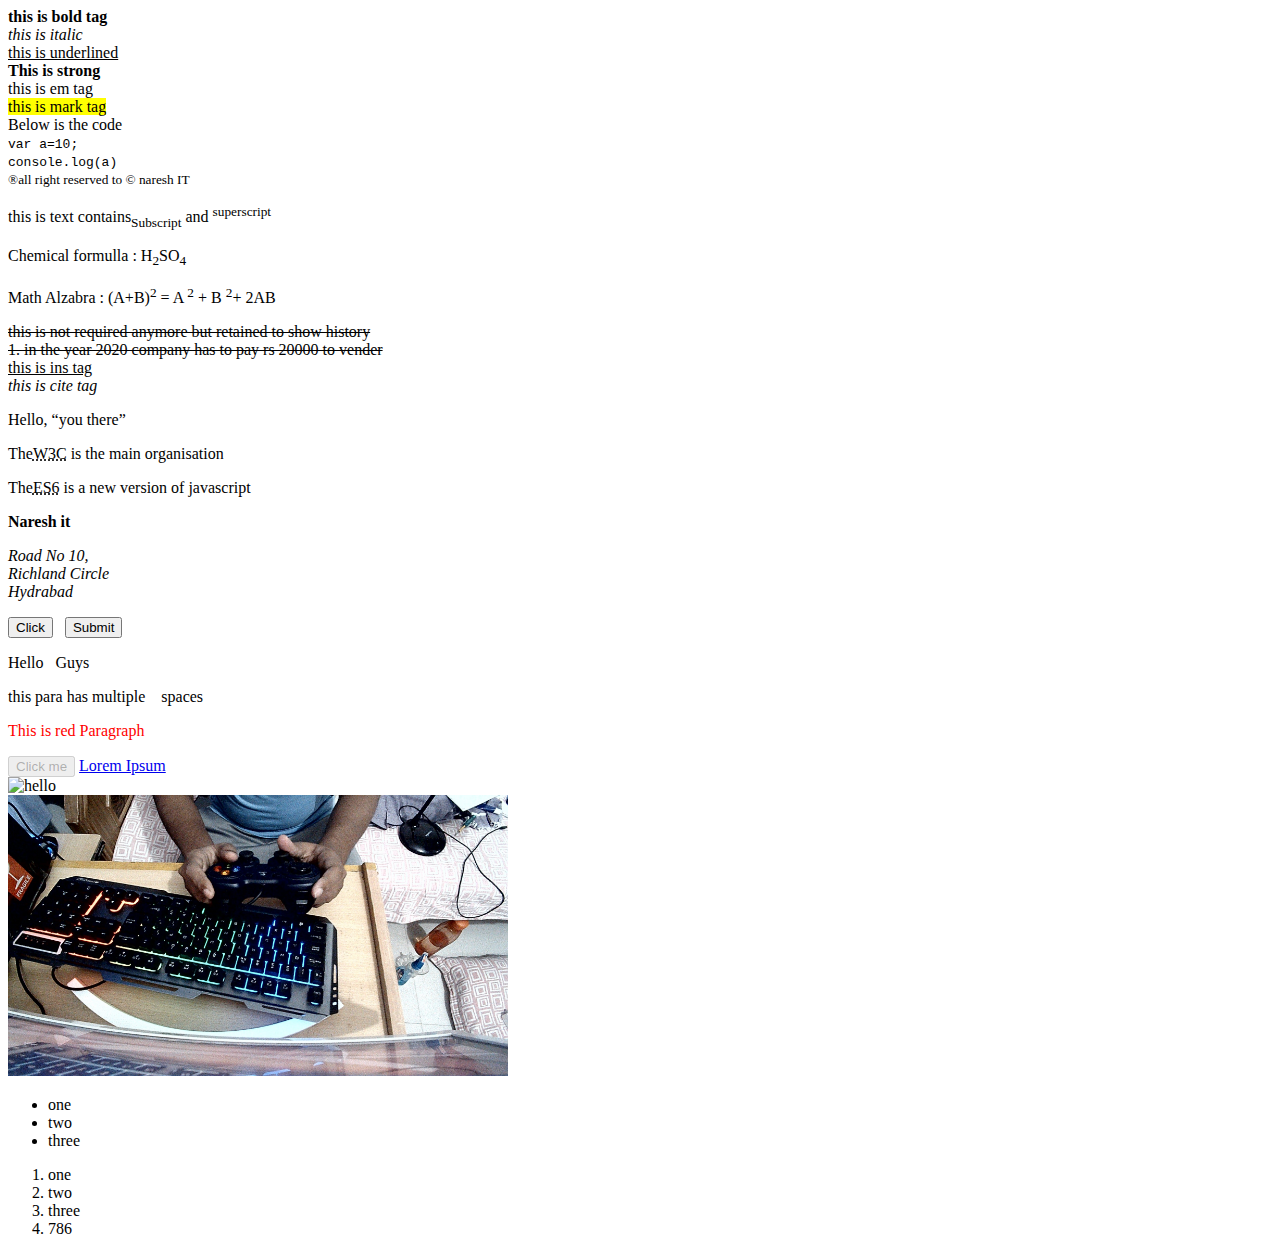
==== 2.htmlTag.html @ 6487d3bc "html tag" ====
<!DOCTYPE html>
<html lang="en">
<head>
    <meta charset="UTF-8">
    <meta http-equiv="X-UA-Compatible" content="IE=edge">
    <meta name="viewport" content="width=>, initial-scale=1.0">
    <title>Document</title>
</head>
<body>
    <b>this is bold tag</b><br>
    <i>this is italic</i><br>
    <u>this is underlined</u><br>
    <strong>This is strong</strong><br>
    <en>this is em tag</en><br>
    <mark>this is mark tag</mark><br>
    Below is the code<br>
    <code>
        var a=10; <br>
        console.log(a)<br>
    </code>
    <small>&#174;all right reserved to &#169; naresh IT</small>
    <p>
        this is text contains<sub>Subscript</sub> and <sup>superscript</sup>
    </p>
    <p>Chemical formulla : H<sub>2</sub>SO<sub>4</sub></p>
    <p>Math Alzabra : (A+B)<sup>2</sup> = A <sup>2</sup> + B <sup>2</sup>+ 2AB</p>
    <del>this is not required anymore but retained to show history</del><br>
    <del>1. in the year 2020 company has to pay rs 20000 to vender</del><br>
    <ins>this is ins tag</ins><br>
    <cite>this is cite tag</cite><br>
    <p>
        Hello, <q>you there</q>
    </p>
    <p>
        The<abbr title= "World Wide Web Consortium">W3C</abbr> is the main 
        organisation
    </p>
    <p>
        The<abbr title="ECMA Script 6">ES6</abbr> is a new version of javascript
    </p>
    <p><strong>Naresh it</strong>
        <address>
            Road No 10, <br>
            Richland Circle <br>
            Hydrabad
        </address>
    </p>
    <button>Click</button>&nbsp;&nbsp;
    <button>Submit</button>
    <p>Hello&nbsp;&nbsp;&nbsp;Guys</p>
    <p>this para has multiple &nbsp;&nbsp;&nbsp;spaces</p>
    <p style="color: red;" class=".container" id="para">
        This is red Paragraph
    </p>
    <button hidden>Click me</button>
    <button disabled>Click me</button>
    <a href="https://www.google.com/" target="_self">Lorem Ipsum</a><br>
    <img src="https://upload.wikimedia.org/wikipedia/commons/thumb/5/59/-127wiki.jpg/330px--127wiki.jpg" 
    alt="hello" width="500" hight="300"><br>
    <img src="keyb.jpg" width="500">
    <ul>
        <li>one</li>
        <li>two</li>
        <li>three</li>
    </ul>
    <ol>
        <li>one</li>
        <li>two</li>
        <li>three</li>
        <li>786</li>
    </ol>
    
</body>
</html>
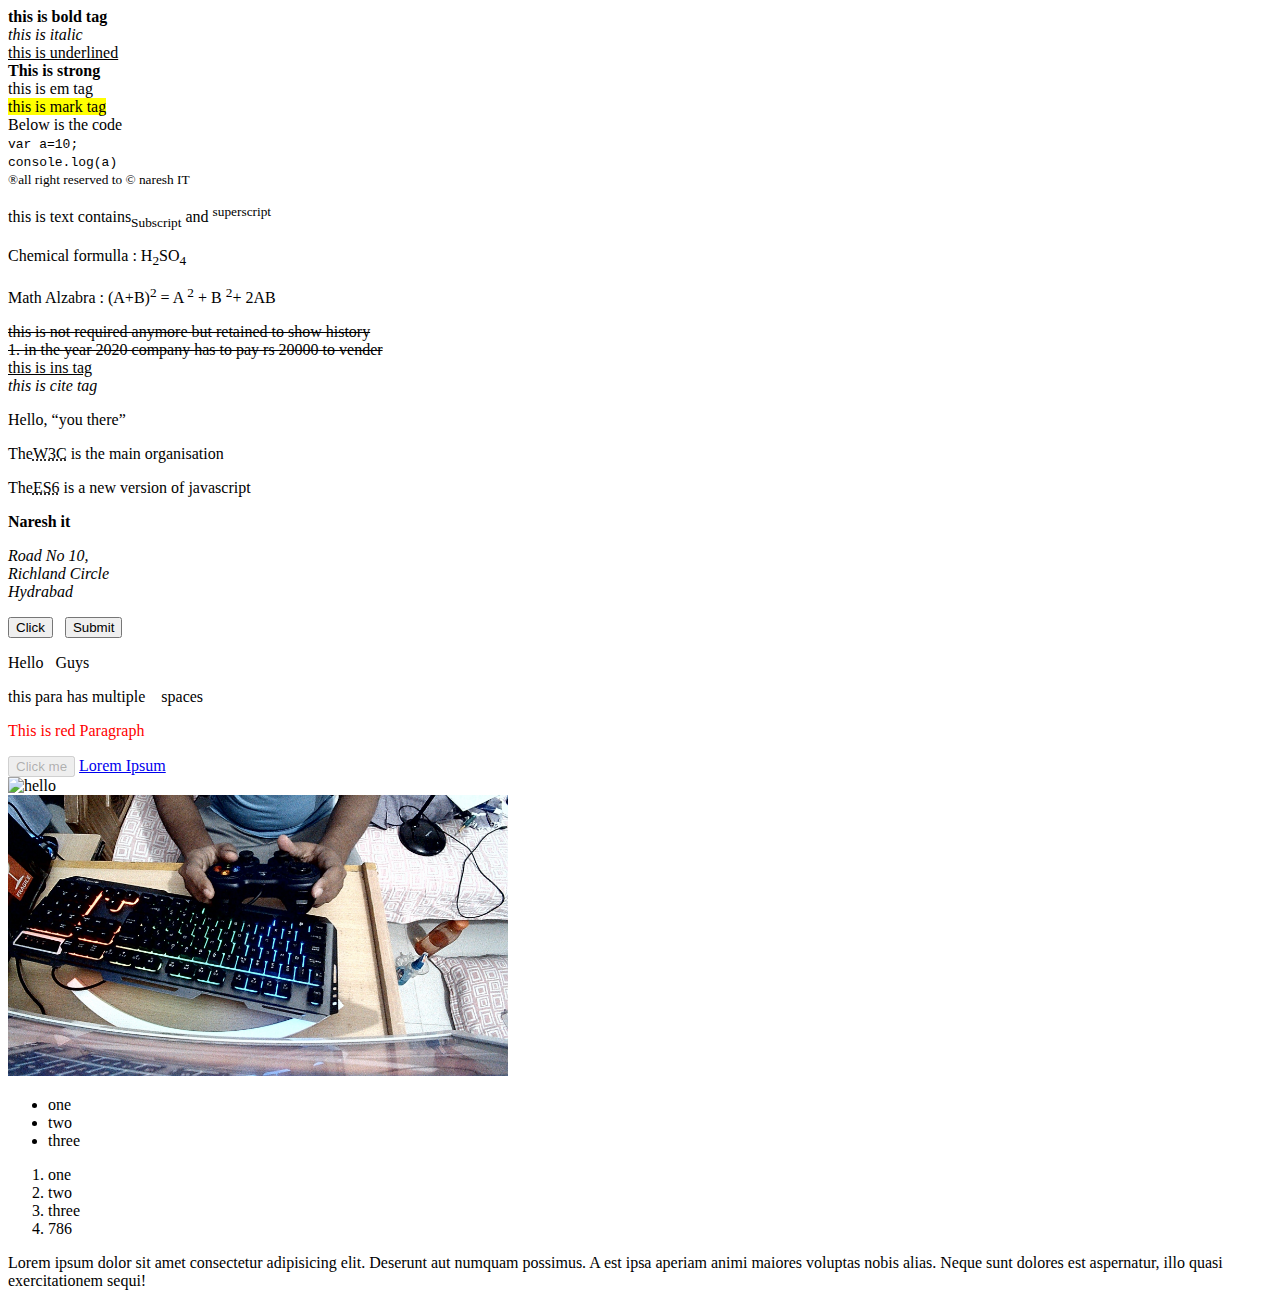
==== commit 4dfec118: "adding new" ====
--- a/2.htmlTag.html
+++ b/2.htmlTag.html
@@ -69,6 +69,10 @@
         <li>three</li>
         <li>786</li>
     </ol>
-    
+    <p>
+        Lorem ipsum dolor sit amet consectetur adipisicing elit. Deserunt aut numquam possimus. 
+        A est ipsa aperiam animi maiores voluptas nobis alias. Neque sunt dolores est aspernatur,
+         illo quasi exercitationem sequi!
+    </p>
 </body>
 </html>